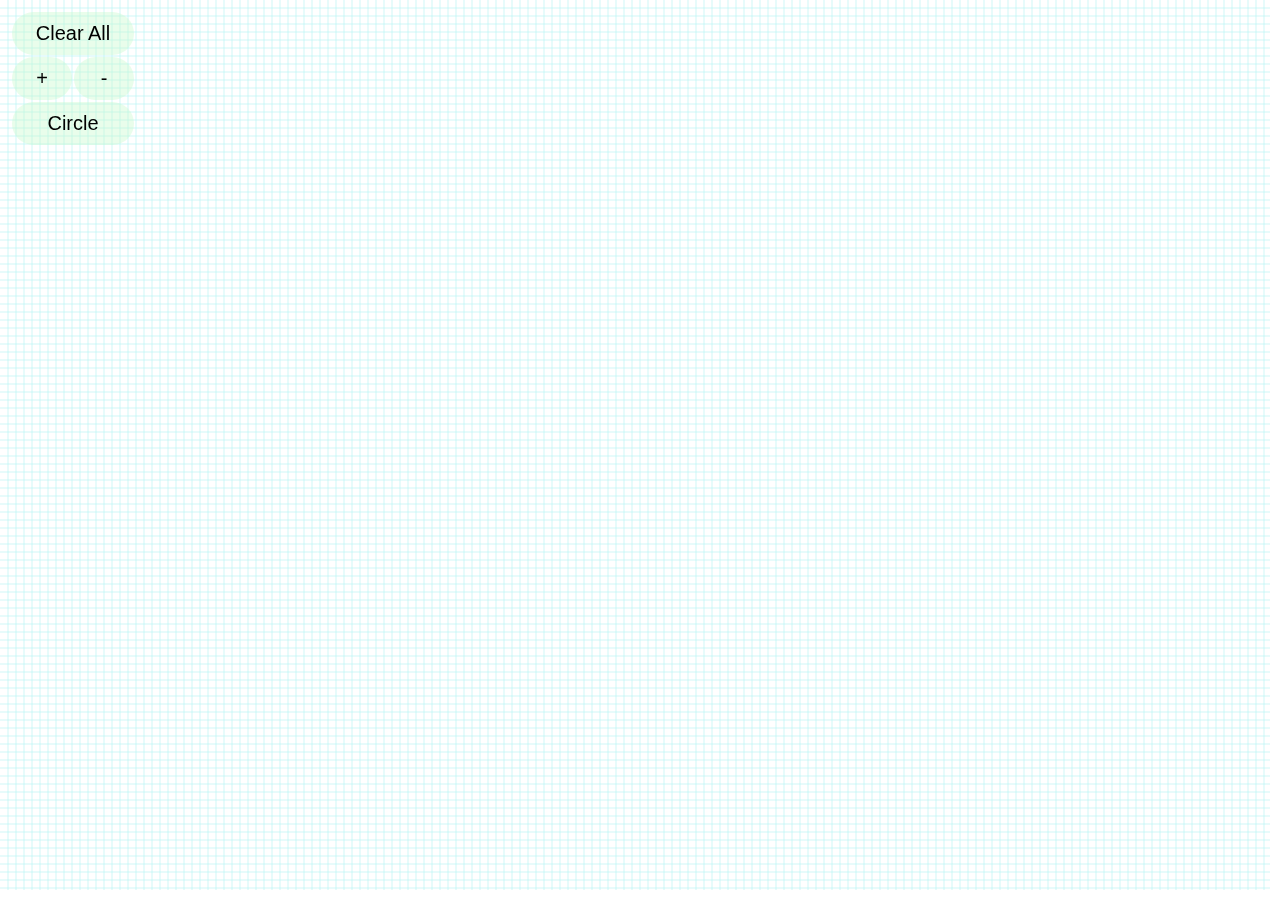
==== something work/Bresenham/Canvas.html @ 546f160b "20161104" ====
<html>
    <head>
        <meta charset="UTF-8"/>
        <script src="CircleShapProcessBar.js"></script>
        <link href="CircleShapProcessBar.css" rel="styleSheet">
        <script src="TipAlert.js"></script>
        <link href="TipAlert.css" rel="styleSheet">
        <script src="Canvas.js"></script>
        <style>
			ti {
				border-radius : 20px;
				background : #add;
				z-index = 10;
				color : #1ad;
			}
            * {
                border:none;
                margin:0px;
                padding:0px;
            }
            canvas {
                position:absolute;
                z-index : 1;
                cursor: crosshair;
            }
            div.btn{
                position : absolute;
                left : 10px;
                top : 10px;
                z-index : 1;
            }
            button{
                padding: 10px;
                background-color: rgba(196, 251, 202, 0.38);
                font-size: 20px;
                border-radius: 30px;
                outline: none;
                width:100%;
            }
            td {
                width : 60px;
            }
            div.info{
                position : absolute;
                font-size: larger;
                z-index : -1;
                visibility : hidden;
            }
           .canvas_cover {
                position : absolute;
            }
            #canvas_cover_3 {
               position : absolute;
                background-color:deepskyblue;
               top : 0px;
               left : 0px;
            }
            #canvas_cover_1 {
               position : absolute;
                background-color:rgba(147, 255, 220, 0.25);
               top : 0px;
               left : 0px;
           }
           #canvas_cover_2{
               position : absolute;
               background-color:rgba(174, 159, 255, 0.23);
               top : 0px;
               left : 0px;
           }
           #div_corver{
               position : absolute;
               top : 0px;
               left : 0px;
               z-index : -1;
               cursor: crosshair;
           }
           #div_angle {
                position : fixed;
                z-index : 1;
                visibility : hidden;
                cursor: crosshair;
           }
        </style>
    </head>
    <body>
        <canvas id="canvas_" width="800" height="800"></canvas>
        <canvas id="canvas" width="800" height="800"></canvas>
        <div id="div_angle">
            <div id="div_corver" width = "100" height = "200" process = "0" barColor = "rgb(154, 232, 255)"
                 barWidth = "0.2" funColor = "#ad5">
            </div>
        </div>
        <div class="btn" id="btn">
            <table>
                <tbody>
                    <tr>
                        <td colspan="2">
                            <center><button onclick="Canvas_Tool.clearAll()">Clear All</button></center>
                        </td>
                    </tr>
                    <tr>
                        <td>
                            <center><button onclick="Canvas_Tool.raiseGrid()">+</button></center>
                        </td>
                        <td>
                            <center><button onclick="Canvas_Tool.downGrid()">-</button></center>
                        </td>
                    </tr>
                    <tr>
                        <td colspan="2">
                            <center><button onclick="bindingToggle(this)">Circle</button></center>
                        </td>
                    </tr>
                </tbody>
            </table>
        </div>
        <div class="info" id="info">
            
        </div>
    </body>
</html>
---- something work/Bresenham/CircleShapProcessBar.css ----
.csp-main {
    width : 100px;
    height : 100px;
    border : 1px solid red;
}
.csp-out{
    width : 100%;
    height : 100%;
    position : relative;
}
.csp-litoutout {
    width: 50%;
    height: 100%;
    overflow: hidden;
    position: absolute;
}
.csp-litout{
    width : 200%;
    height : 100%;
    position : absolute;
    /*transform : rotate(50deg);*/	/*旋转这里*/
}
.csp-litout-left{
    left : 0;
}
.csp-litout-right{
    right : 0;
}
.csp-left {
    overflow : hidden;
    position : relative;
    float : left;
    left : 0;
    width : 50%;
    height : 100%;
}
.csp-right {
    overflow : hidden;
    position : relative;
    float : right;
    right : 0;
    width : 50%;
    height : 100%;
}
.csp-circle {
    position : absolute;
    width : 100%;               /*根据边框的宽度修改，边框为25%（a）时，这里是100%(b)，转换为b = 4 * （0.5 - a）*/
    height : 50%;               /*b = width / 2*/
    top : 0;
    border-radius : 100%;
    border-style : solid;
    border-width : 25px;        /*这里为总的百分之25，但是不能写百分数*/
}
.csp-circle-right {
    right : 0;
}
.csp-circle-left {
    left : 0;
}
.csp-leave-left {
    clip : rect(0px, 50px, 100px, 0px);     /*上 右 下 左*/
}
.csp-leave-right {
    clip : rect(0px, 100px, 100px, 50px);   /*上 右 下 左*/
}
.csp-mark {
    border-color : #12a;
}
.csp-funlit {
    width : 100%;
    height : 100%;
    position : absolute;
    left : 0;
    top : 0;
}
.csp-fun {
    position : absolute;
    border-style : solid;
    border-color : #aad;
    border-width : 25px;    /*50% - 边框大小（此时为25%）*/
    border-radius : 100%;
    top : 25%;              /*和边框的大小一致*/
    left : 25%;             /*和边框的大小一致*/
}
---- something work/Bresenham/TipAlert.css ----
﻿
.ta-TipAlert {
    position : absolute;
    top : 10%;
    left : 10%;
    width : 80%;
    padding:5px;
    font-size:150%;
	opacity : 0;
	text-align: -webkit-center;
	text-align: -moz-center;
	text-align: -o-center;
	text-align: -ms-center;
	text-align: center;
}


@-o-keyframes ta-dispear {
    0% {
        top : 10%;
        opacity : 1;
    }
    100% {
        top : 5%;
        opacity : 0;
    }
}
@-webkit-keyframes ta-dispear {
    0% {
        top : 10%;
        opacity : 1;
    }
    100% {
        top : 5%;
        opacity : 0;
    }
}
@-moz-keyframes ta-dispear {
    0% {
        top : 10%;
        opacity : 1;
    }
    100% {
        top : 5%;
        opacity : 0;
    }
}
@keyframes ta-dispear{
    0% {
        top : 10%;
        opacity : 1;
    }
    100% {
        top : 5%;
        opacity : 0;
    }
}
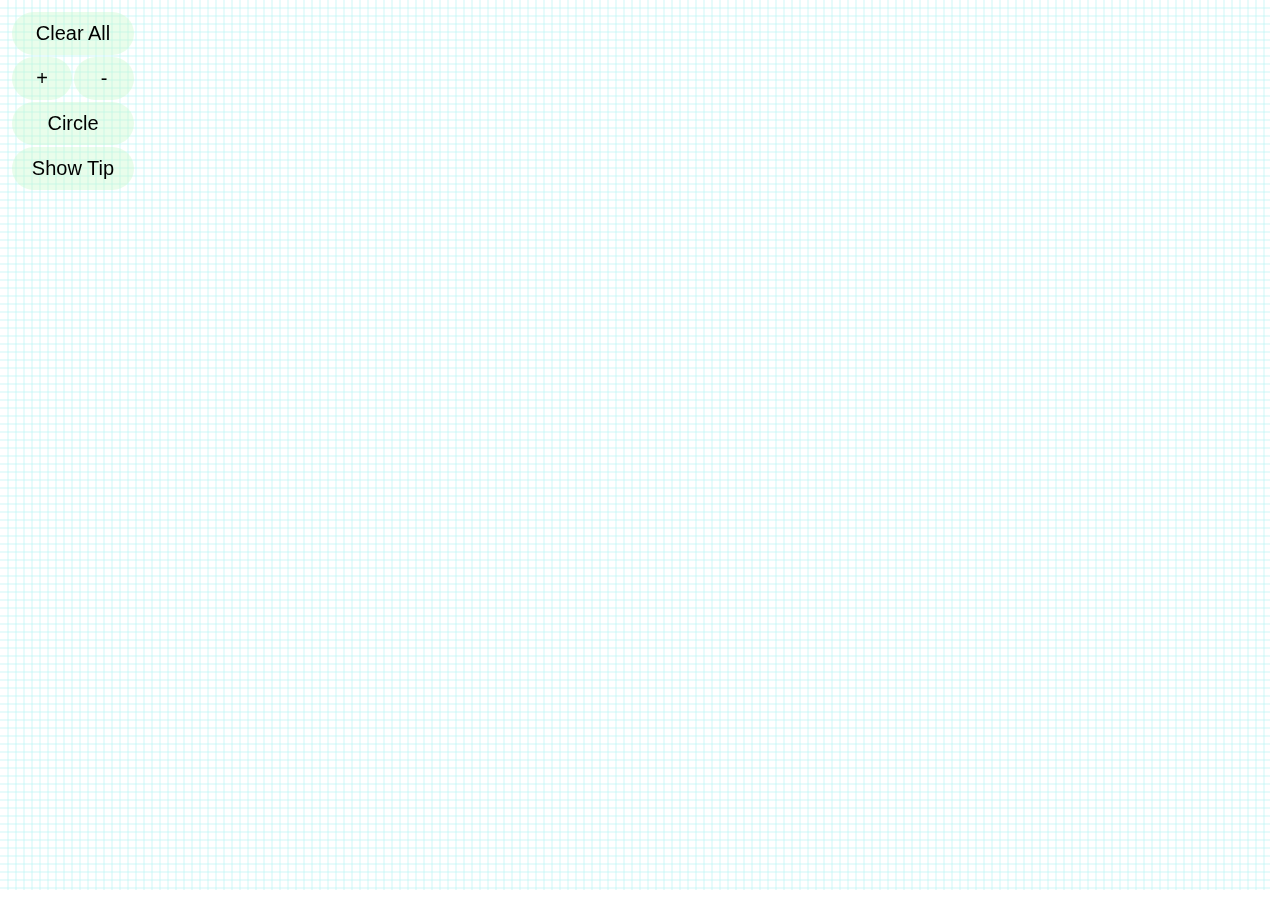
==== commit e96ea010: "20161105 remend" ====
--- a/something work/Bresenham/Canvas.html
+++ b/something work/Bresenham/Canvas.html
@@ -36,6 +36,7 @@
                 border-radius: 30px;
                 outline: none;
                 width:100%;
+                text-align: center;
             }
             td {
                 width : 60px;
@@ -80,6 +81,26 @@
                 visibility : hidden;
                 cursor: crosshair;
            }
+           .percDiv{
+                visibility: hidden;
+                position:absolute;
+               z-index: 2;
+           }
+           .precDic_c {
+               position : absolute;
+               width : 10%;
+               height : 10%;
+               left : 40%;
+               top : 20%;
+           }
+           .input_{
+               border: 3px solid brown;
+               border-radius: 10px;
+               padding: 5px;
+               font-size: large;
+               width: 200%;
+               outline: none;
+           }
         </style>
     </head>
     <body>
@@ -95,27 +116,41 @@
                 <tbody>
                     <tr>
                         <td colspan="2">
-                            <center><button onclick="Canvas_Tool.clearAll()">Clear All</button></center>
+                            <button onclick="Canvas_Tool.clearAll()">Clear All</button>
                         </td>
                     </tr>
                     <tr>
                         <td>
-                            <center><button onclick="Canvas_Tool.raiseGrid()">+</button></center>
+                            <button onclick="Canvas_Tool.raiseGrid()">+</button>
                         </td>
                         <td>
-                            <center><button onclick="Canvas_Tool.downGrid()">-</button></center>
+                            <button onclick="Canvas_Tool.downGrid()">-</button>
                         </td>
                     </tr>
                     <tr>
                         <td colspan="2">
-                            <center><button onclick="bindingToggle(this)">Circle</button></center>
+                            <button onclick="bindingToggle(this)">Circle</button>
+                        </td>
+                    </tr>
+                    <tr>
+                        <td colspan="2">
+                            <button onclick="exDic.showTip();">Show Tip</button>
                         </td>
                     </tr>
                 </tbody>
             </table>
         </div>
         <div class="info" id="info">
-            
+        </div>
+        <div class = "percDiv" id = "perDiv">
+            <div class = "precDic_c">
+                <input class="input_" type = "text" value = "" placeholder="Input a list of number"
+                       id = "input_"
+                       onclick="TipAlert.apply('Input a list of number\nAnd sum of them is 1\nSplit by comma(,)');"/>
+                <br/><br/>
+                <button style = "width : 200%;"
+                        onclick = "exDic.enFn(document.getElementById('input_').value);perDiv.style.visibility = 'hidden';">OK</button>
+            </div>
         </div>
     </body>
 </html>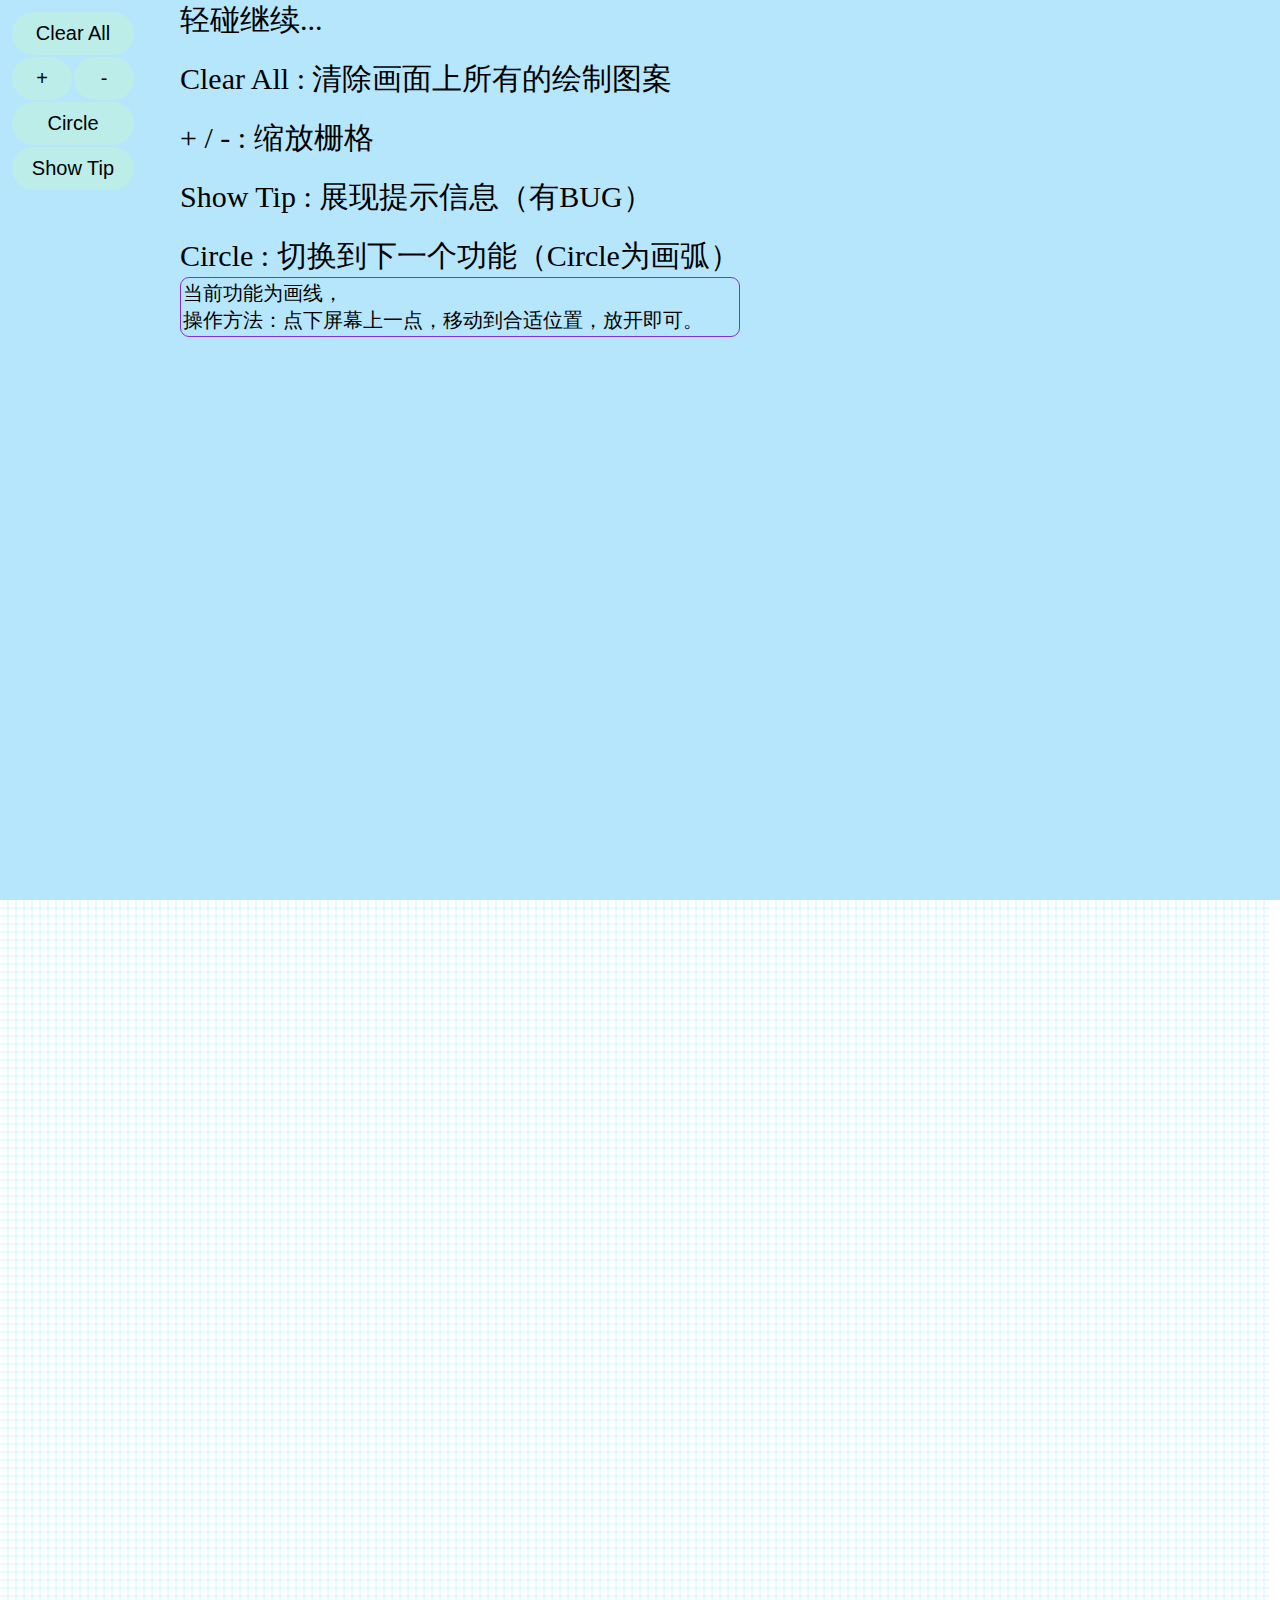
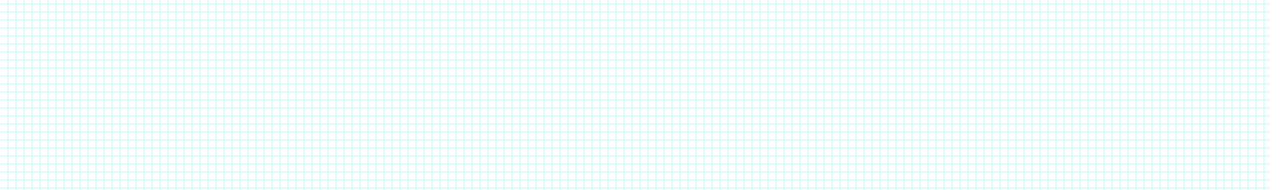
==== commit a196feca: "20161107" ====
--- a/something work/Bresenham/Canvas.html
+++ b/something work/Bresenham/Canvas.html
@@ -1,12 +1,34 @@
 <html>
     <head>
         <meta charset="UTF-8"/>
+		<meta name="viewport" content="width=device-width, initial-scale=1, maximum-scale=1, minimum-scale=1, user-scalable=no" />
         <script src="CircleShapProcessBar.js"></script>
         <link href="CircleShapProcessBar.css" rel="styleSheet">
         <script src="TipAlert.js"></script>
         <link href="TipAlert.css" rel="styleSheet">
+        <script src="mouseEvent.js"></script>
         <script src="Canvas.js"></script>
         <style>
+			.h1 {
+				font-size : 30px;
+			}
+			.h2 {
+				font-size : 20px;
+				border: 1px solid blueviolet;
+				border-radius: 9px;
+				padding: 2px;
+			}
+			@media all and (max-width: 1200px) {
+				.h1 {
+					font-size : 17px;
+				}
+				.h2 {
+					font-size : 12px;
+					border: 1px solid blueviolet;
+					border-radius: 9px;
+					padding: 2px;
+				}
+			}
 			ti {
 				border-radius : 20px;
 				background : #add;
@@ -101,9 +123,62 @@
                width: 200%;
                outline: none;
            }
+		   .btn_ {
+				width : 200%;
+		   }
+			@media all and (max-width: 1200px) {
+				.input_ {
+				   border: 3px solid brown;
+				   border-radius: 10px;
+				   padding: 5px;
+				   font-size: large;
+				   outline: none;
+				   position : fixed;
+				   left : 10%;
+				   width : 80%;
+				   top : 20%;
+				}
+				.btn_ {
+					position : fixed;
+					left : 30%;
+					width : 40%;
+					top : 30%;
+				}
+			}
+		   #statement {
+				z-index : 2;
+				background : rgba(3, 169, 244, 0.29);
+				display : none;
+				height : 100%;
+				width : 100%;
+				top : 0px;
+				left : 0px;
+		   }
+		   #f {
+				//padding-left: 180px;
+				width : auto;
+				height : 100%;
+				position : absolute;
+				top : 0;
+				left : 180px;
+		   }
+		   #change {
+				float : left;
+		   }
         </style>
     </head>
     <body>
+		<div id = "statement">
+			<div id = "f">
+				<p class = "h1">轻碰继续...</p><br/>
+				<p class = "h1">Clear All : 清除画面上所有的绘制图案</p><br/>
+				<p class = "h1"> + / - : 缩放栅格</p><br/>
+				<p class = "h1">Show Tip : 展现提示信息（有BUG）</p><br/>
+				<div id = "change">
+					
+				</div><br/>
+			</div>
+		</div>
         <canvas id="canvas_" width="800" height="800"></canvas>
         <canvas id="canvas" width="800" height="800"></canvas>
         <div id="div_angle">
@@ -144,13 +219,17 @@
         </div>
         <div class = "percDiv" id = "perDiv">
             <div class = "precDic_c">
-                <input class="input_" type = "text" value = "" placeholder="Input a list of number"
-                       id = "input_"
+                <input class="input_" type = "text" value = "0.1,0.2,0.3,0.4" placeholder="Input a list of number"
+                       id = "input_" 
                        onclick="TipAlert.apply('Input a list of number\nAnd sum of them is 1\nSplit by comma(,)');"/>
                 <br/><br/>
-                <button style = "width : 200%;"
+                <button class = "btn_"
                         onclick = "exDic.enFn(document.getElementById('input_').value);perDiv.style.visibility = 'hidden';">OK</button>
             </div>
         </div>
+		<script>
+			document.ontouchmove = function(e){ }; 
+			document.documentElement.style.webkitTouchCallout = "none"; 
+		</script>
     </body>
 </html>